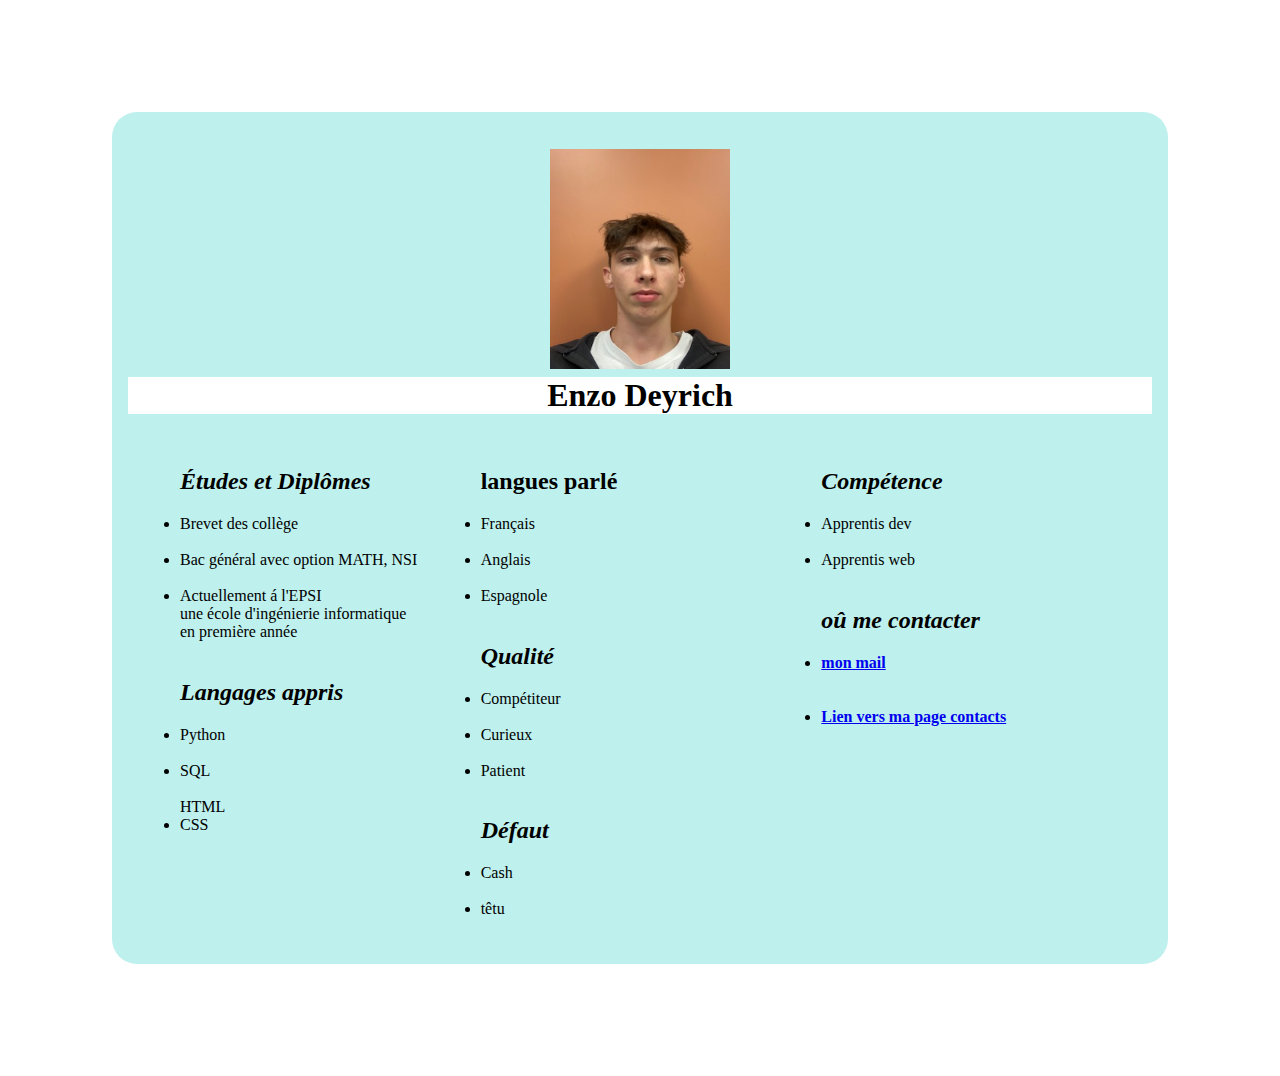
==== Documents/test/index.html @ 5ac21c9b "update thibault" ====
<!DOCTYPE html> 
<html> 
<head>
    <title>CV Enzo Deyrich</title>
    <link rel ="stylesheet" href="test.css">
</head>

<body>
    <h1 style="text-align: center;">
        <img src="image_pour_cv.png" alt="image_pour_cv" width="180" height="220">
        <div class="colored-background"><strong>Enzo Deyrich</strong></div>
    </h1>

    <table>
        <tr>
            <!-- 1ere colonne -->
            <td class="table-content">
                <ul>
                <h2><strong><em>&Eacute;tudes et Dipl&ocirc;mes</em></strong></h2>
                <li class="colored-text">Brevet des coll&egrave;ge</li><br>
                <li class="colored-text">Bac g&eacute;n&eacute;ral avec option MATH, NSI</li><br>
                <li class="colored-text">Actuellement &aacute; l'EPSI<br>une &eacute;cole d'ing&eacute;nierie informatique<br>en premi&egrave;re ann&eacute;e</li><br>

                <h2><strong><em>Langages appris</em></strong></h2>
                <li class="colored-text-2">Python</li><br>
                <li class="colored-text-2">SQL</li><br>
                <il class="colored-text-2">HTML</li><br>
                <li class="colored-text-2">CSS</li><br>
                
            </td>

            <!-- 2eme colonne -->
            <td class="table-content">

            <h2>langues parl&eacute;</h2>

            <li class="colored-text">Fran&ccedil;ais</li><br>
            <li class="colored-text">Anglais</li><br>
            <li class="colored-text">Espagnole</li><br>

            <h2>
              <div><strong><em>Qualit&eacute;</em></strong></div>
          </h2>
            <li class="colored-text-2">Comp&eacute;titeur</li><br>
            <li class="colored-text-2">Curieux</li><br>
            <li class="colored-text-2">Patient</li><br>
            <h2>
              <div><strong><em>D&eacute;faut</em></strong></div>
          </h2>
          <li class="colored-text-2">Cash</li><br>
          <li class="colored-text-2">t&ecirc;tu</li><br>
            </td>
            

            <!-- 3eme colonne -->
            <td class="table-content">

              <h2>
                <div><strong><em>Comp&eacute;tence</em></strong></div>
            </h2>
            <li class="colored-text">Apprentis dev</li><br>
            <li class="colored-text">Apprentis web</li><br>
              <h2>
                <div><strong><em>o&ucirc; me contacter</em></strong></div>
            </h2>
              <li><a href="mailto:enzodeyrich@ecoles-epsi.net"><strong>mon mail</strong></a><br><br></br></li>

            <li><a href="contact.html"><strong>Lien vers ma page contacts</strong></a></li>
            </ul>

            </td>
        </tr>
    </table>
</body>

</html>
---- Documents/test/test.css ----
.colored-text {
    color: rgb(0, 0, 0);
}

.colored-background {
    background-color: rgb(255, 255, 255);
}

.colored-text-2 {
    color: rgb(0, 0, 0);
}

/* Mise en page des tableaux */
table {
    width: 100%; /* Le tableau prend toute la largeur disponible */
    table-layout: fixed; /* Fixe la largeur des colonnes pour qu'elles soient égales */
}

td {
    vertical-align: top; /* Le contenu des cellules commence en haut */
    padding: 10px; /* Espacement interne pour les cellules */
}

.table-content {
    width: 33%; /* Chaque colonne occupe 1/3 de la largeur du tableau */
}
body {
    background-color: rgb(190, 240, 237);
    margin: 7em;
    padding: 1em;
    border-radius: 25px;
}
html{
    background-color: white;
}
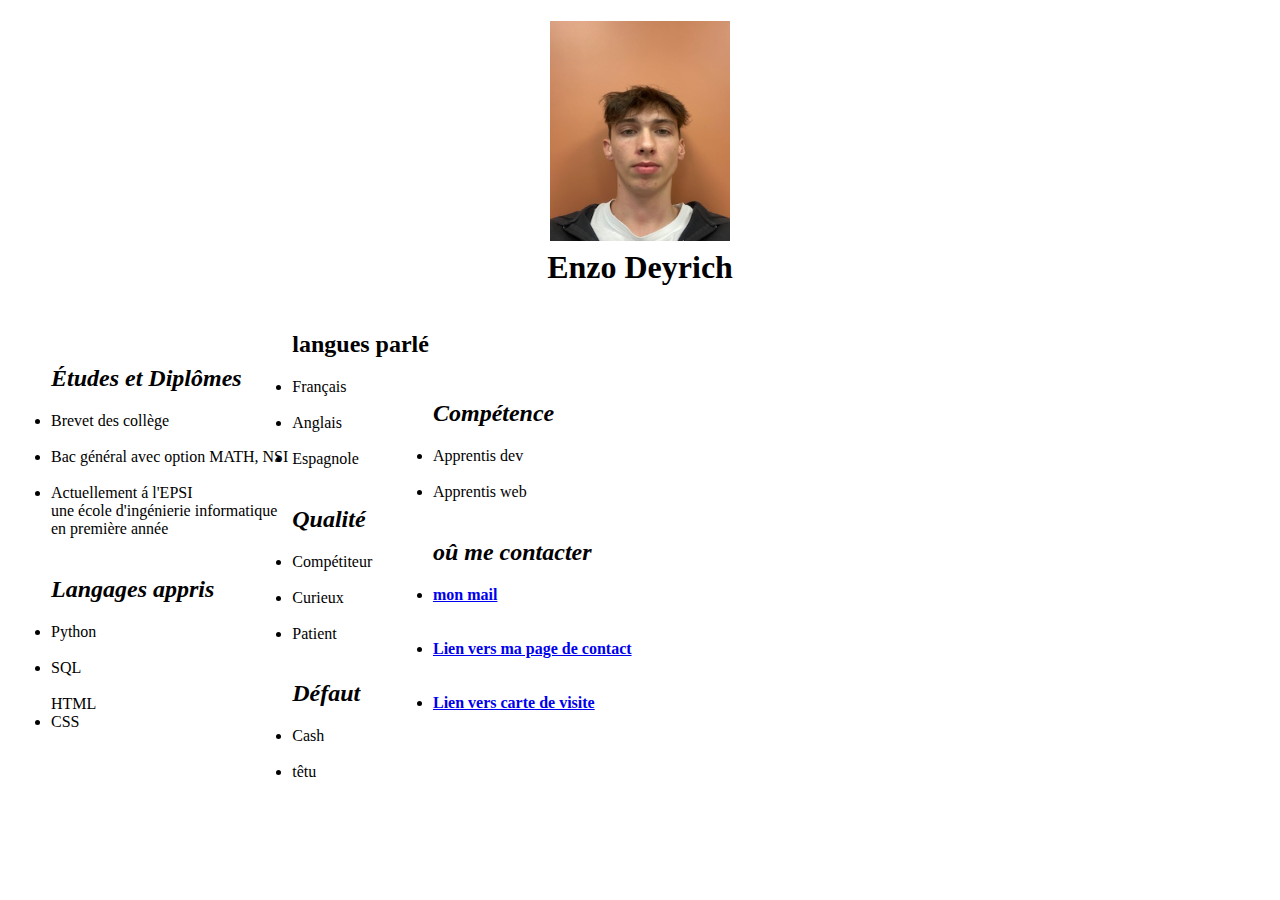
==== commit 22f7916c: "new" ====
--- a/Documents/test/index.html
+++ b/Documents/test/index.html
@@ -66,7 +66,8 @@
             </h2>
               <li><a href="mailto:enzodeyrich@ecoles-epsi.net"><strong>mon mail</strong></a><br><br></br></li>
 
-            <li><a href="contact.html"><strong>Lien vers ma page contacts</strong></a></li>
+            <li><a href="enzo.html"><strong>Lien vers ma page de contact</strong></a></li><br><br>
+            <li><a href="carte-de-visite.html"><strong>Lien vers carte de visite</strong></a></li><br>
             </ul>
 
             </td>
